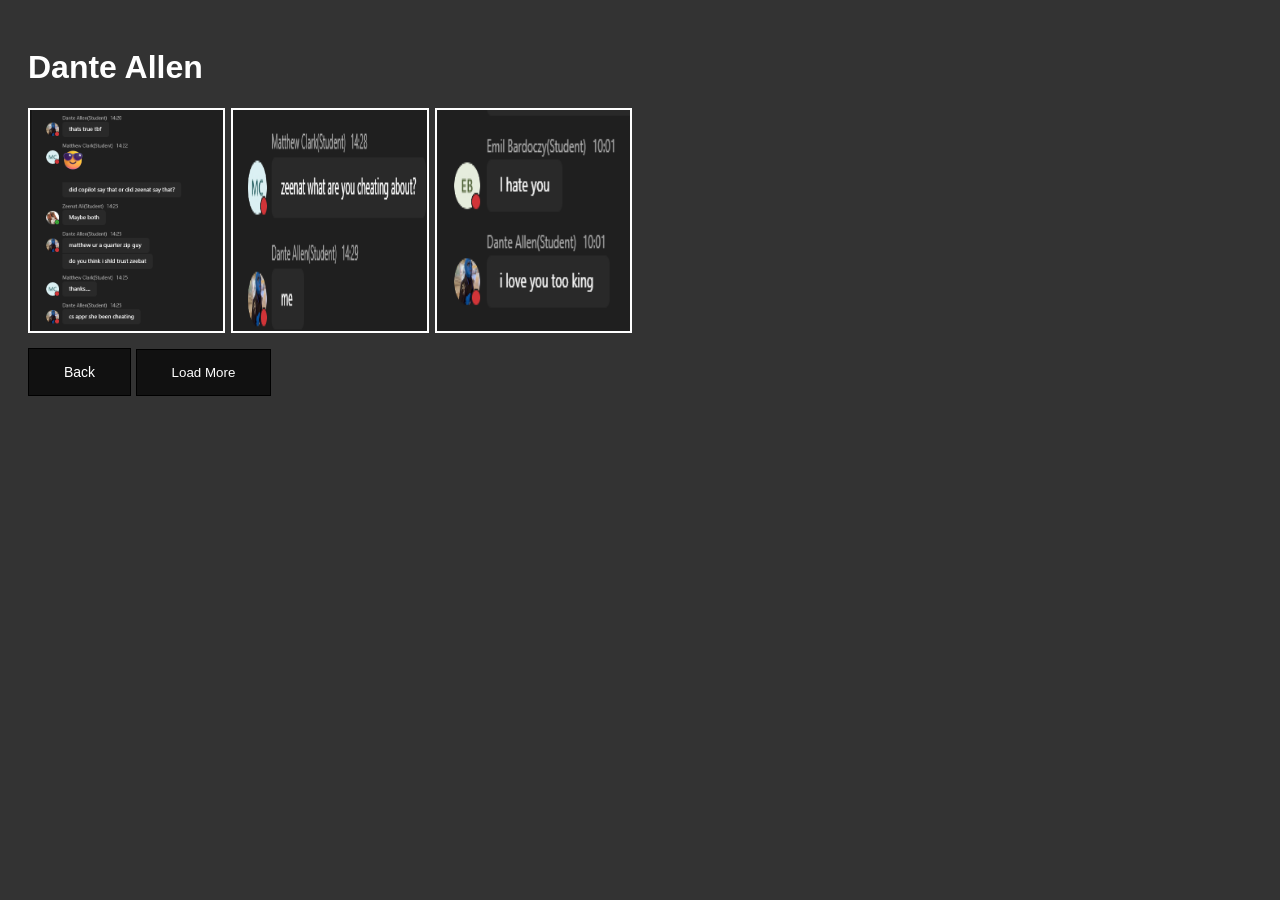
==== Dante.html @ 789b18e2 "Page URl fix." ====
<!DOCTYPE html>
<html lang="en">
<head>
    <meta charset="UTF-8">
    <meta name="viewport" content="width=device-width, initial-scale=1.0">
    <title>Dante Allen</title>

    <link rel="stylesheet" href="/style.css">
    <script src="/app.js" defer></script>
</head>
<body>
    <h1 style="color: white;">Dante Allen</h1>

    <div class="content-container">
        <!-- Initial content -->

        <div class="content-item"><img src="/Images/Dante/img1.png"></div>
        <div class="content-item"><img src="/Images/Dante/img2.png" alt=""></div>
        <div class="content-item"><img src="/Images//Dante/img3.png" alt=""></div>
    </div>

    <a id="Back" href="/index.html">Back</a>
    <button id="load-more">Load More</button>

    <script>
        document.addEventListener("DOMContentLoaded", function(){
            StartSystem('Dante', 27)
        })
    </script>

</body>
</html>
---- style.css ----
body {
    font-family: Arial, sans-serif;
    background-color: #333;
    flex-direction: column;
    align-items: center;
    padding: 20px;
}

.content-container {
    width: 80%;
    max-width: 600px;
    display: grid;
    grid-template-columns: repeat(3,1fr);
    gap: 10px;
}

.content-item img {
    width: 100%;
    height: 100%;
    object-fit: fill;
    border: 2px solid #fff
}

#load-more {
    padding: 15px 35px;
    background-color: #111;
    color: white;
    border: 1px solid black;
    cursor: pointer;
    margin-top: 20px;
}

#load-more:hover {
    background-color: #222;
    border: 1px solid white;
    transition: 0.5s;
}

#Back {
    padding: 15px 35px;
    background-color: #111;
    color: white;
    border: 1px solid black;
    cursor: pointer;
    margin-top: 20px;
    text-decoration: none;
    font-size: 14px;
}

#Back:hover {
    background-color: #222;
    border: 1px solid white;
    transition: 0.5s;
}

.Buttons {
    padding: 15px 35px;
    background-color: #111;
    color: white;
    border: 1px solid black;
    border-radius: 8px;
    cursor: pointer;
    margin-top: 20px;
    transition: 0.5s;
}

.Buttons:hover {
    background-color: #222;
    border: 1px solid white;
    transition: 0.5s;
}
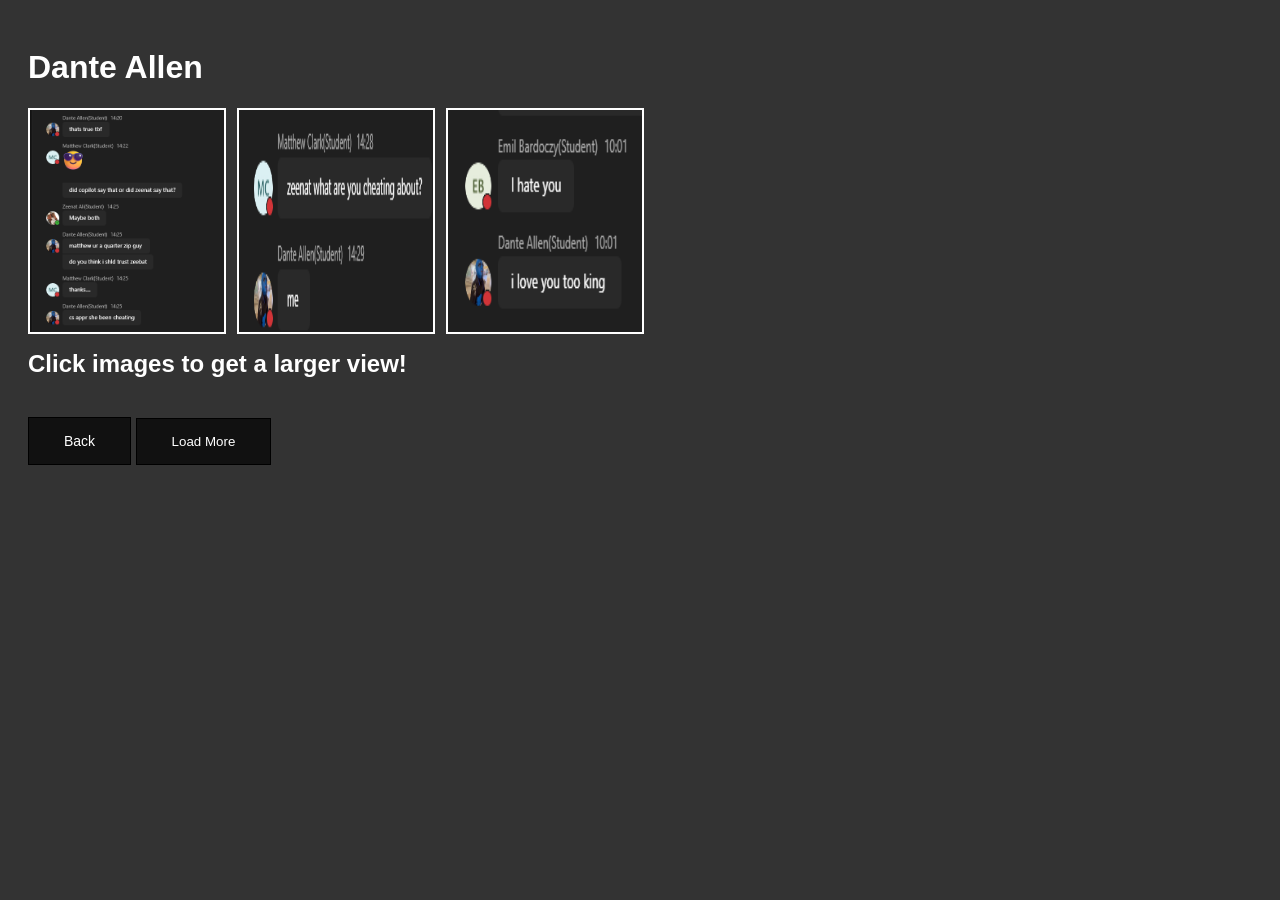
==== commit 7bbb6ea0: "Initial images are clickable now." ====
--- a/Dante.html
+++ b/Dante.html
@@ -5,8 +5,8 @@
     <meta name="viewport" content="width=device-width, initial-scale=1.0">
     <title>Dante Allen</title>
 
-    <link rel="stylesheet" href="/style.css">
-    <script src="/app.js" defer></script>
+    <link rel="stylesheet" href="style.css">
+    <script src="app.js" defer></script>
 </head>
 <body>
     <h1 style="color: white;">Dante Allen</h1>
@@ -14,12 +14,14 @@
     <div class="content-container">
         <!-- Initial content -->
 
-        <div class="content-item"><img src="/Images/Dante/img1.png"></div>
-        <div class="content-item"><img src="/Images/Dante/img2.png" alt=""></div>
-        <div class="content-item"><img src="/Images//Dante/img3.png" alt=""></div>
+        <div class="content-item"><img src="Images/Dante/img1.png"></div>
+        <div class="content-item"><img src="Images/Dante/img2.png" alt=""></div>
+        <div class="content-item"><img src="Images//Dante/img3.png" alt=""></div>
     </div>
 
-    <a id="Back" href="/index.html">Back</a>
+    <h2 style="color: white;">Click images to get a larger view!</h2>
+
+    <a id="Back" href="index.html">Back</a>
     <button id="load-more">Load More</button>
 
     <script>
--- a/style.css
+++ b/style.css
@@ -8,10 +8,10 @@
 
 .content-container {
     width: 80%;
-    max-width: 600px;
+    max-width: 50%;
     display: grid;
     grid-template-columns: repeat(3,1fr);
-    gap: 10px;
+    gap: 15px;
 }
 
 .content-item img {
